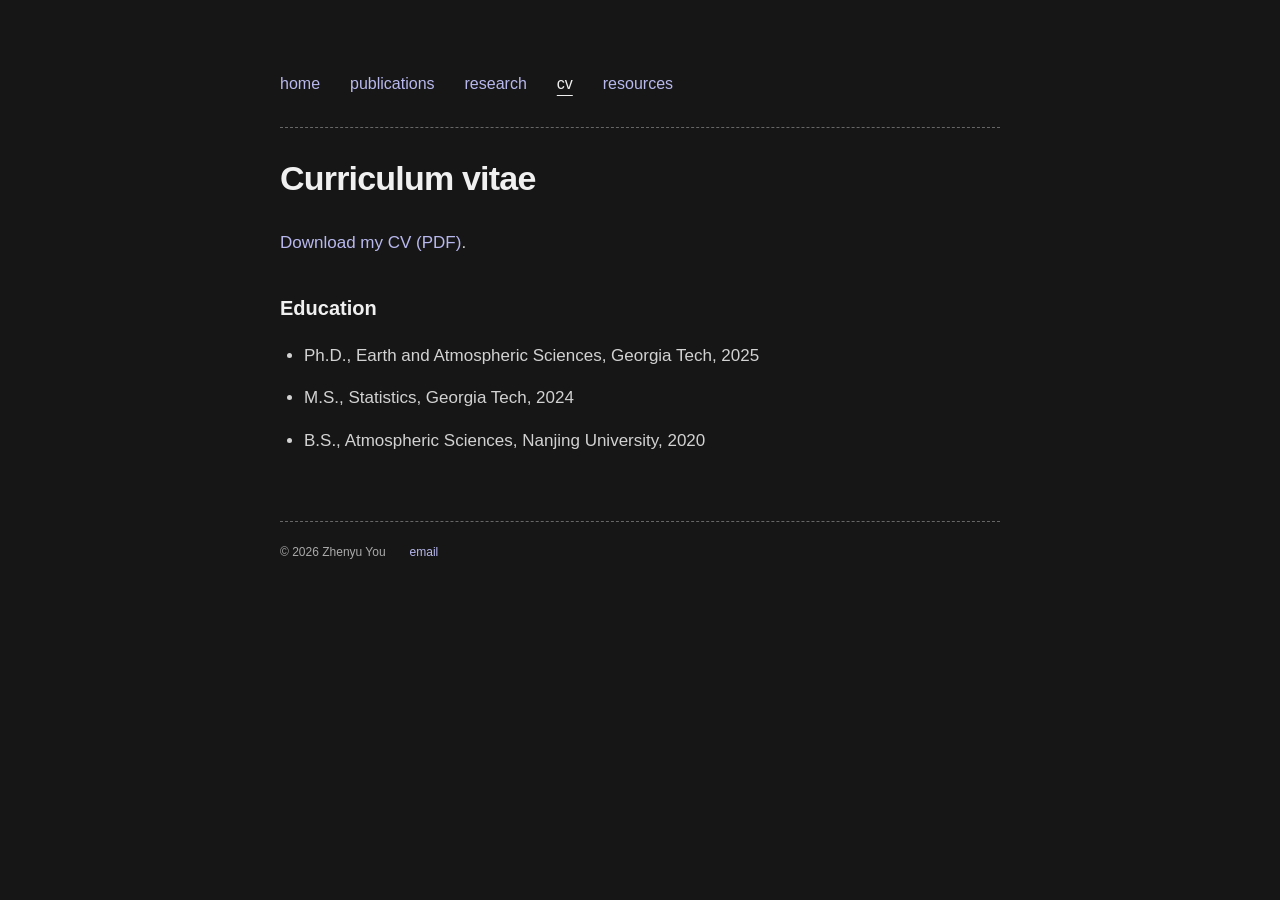
==== cv/index.html @ c99c9461 "Simplify website into five pages" ====
<!doctype html>
<html lang="en">
  <head>
    <meta charset="utf-8">
    <meta name="viewport" content="width=device-width, initial-scale=1">
    <meta name="color-scheme" content="dark">
    <meta name="theme-color" content="#161616">
    <meta name="description" content="Curriculum vitae. Zhenyu You, atmospheric scientist and Postdoctoral Research Fellow at Boston College.">
    <title>Curriculum vitae | Zhenyu You</title>
    <link rel="icon" href="../favicon.svg" type="image/svg+xml">
    <link rel="stylesheet" href="../styles.css">
  </head>
  <body>
    <a class="skip-link" href="#main">Skip to content</a>
    <div class="wrapper">
      <header>
        <nav aria-label="Main navigation">
        <a href="../">home</a>
        <a href="../publications/">publications</a>
        <a href="../research/">research</a>
        <a href="../cv/" aria-current="page">cv</a>
        <a href="../resources/">resources</a>
        </nav>
      </header>
      <main id="main">
        <h1>Curriculum vitae</h1>
        <p><a href="../assets/CV_ZhenyuYou.pdf">Download my CV (PDF)</a>.</p>
        <h2>Education</h2>
        <ul class="plain-list">
          <li>Ph.D., Earth and Atmospheric Sciences, Georgia Tech, 2025</li>
          <li>M.S., Statistics, Georgia Tech, 2024</li>
          <li>B.S., Atmospheric Sciences, Nanjing University, 2020</li>
        </ul>
      </main>
      <footer>
        <span>© 2026 Zhenyu You</span>
        <a href="mailto:zhenyu.you@bc.edu">email</a>
      </footer>
    </div>
  </body>
</html>
---- styles.css ----
/* Shared styles for all five pages. Edit the palette here. */
:root {
  color-scheme: dark;
  --background: #161616;
  --text: #d2d2d2;
  --heading: #f0f0f0;
  --link: #b8b8ee;
  --muted: #aaa;
  --line: #666;
}
* { box-sizing: border-box; }
body {
  margin: 0;
  background: var(--background);
  color: var(--text);
  font-family: -apple-system, BlinkMacSystemFont, "Segoe UI", sans-serif;
  font-size: 17px;
  line-height: 1.8;
  -webkit-font-smoothing: antialiased;
}
.wrapper { max-width: 768px; margin: 66px auto 34px; padding: 0 24px; }
a { color: var(--link); text-decoration: none; }
a:hover { text-decoration: underline; text-underline-offset: 4px; }
a:focus-visible { outline: 2px solid var(--link); outline-offset: 5px; }
::selection { color: #161616; background: #d7d7ed; }
nav { display: flex; flex-wrap: wrap; gap: 10px 30px; padding-bottom: 24px; border-bottom: 1px dashed var(--line); }
nav a { padding: 4px 0; font-size: 16px; }
nav a[aria-current="page"] { color: var(--heading); text-decoration: underline; text-underline-offset: 6px; }
main { padding-top: 28px; }
h1 { margin: 0 0 28px; color: var(--heading); font-size: 34px; font-weight: 700; line-height: 1.3; letter-spacing: -.8px; }
h2 { margin: 34px 0 18px; color: var(--heading); font-size: 20px; font-weight: 600; line-height: 1.5; }
p { margin: 0 0 22px; }
strong { color: var(--heading); font-weight: 600; }
ul, ol { padding-left: 24px; }
.research-list { margin: 26px 0 0; }
.research-list li { margin-bottom: 21px; padding-left: 4px; }
.publication-list { margin: 0; font-size: 15px; line-height: 1.85; }
.publication-list li { padding-left: 5px; margin-bottom: 24px; }
.plain-list li { margin-bottom: 12px; }
.home-contact { margin-top: 28px; font-size: 15px; }
footer { display: flex; flex-wrap: wrap; gap: 10px 24px; margin-top: 65px; padding-top: 20px; border-top: 1px dashed var(--line); color: var(--muted); font-size: 12px; }
.skip-link { position: fixed; top: -100px; left: 16px; padding: 8px 16px; background: var(--heading); color: var(--background); z-index: 10; }
.skip-link:focus { top: 16px; }
@media (max-width: 600px) {
  .wrapper { margin-top: 30px; padding: 0 24px; }
  body { font-size: 16px; line-height: 1.85; }
  nav { gap: 8px 19px; padding-bottom: 19px; }
  nav a { font-size: 14px; }
  main { padding-top: 26px; }
  h1 { font-size: 30px; margin-bottom: 24px; }
  .publication-list { font-size: 14px; }
  footer { margin-top: 48px; }
}
@media (max-width: 380px) {
  nav { column-gap: 14px; }
}
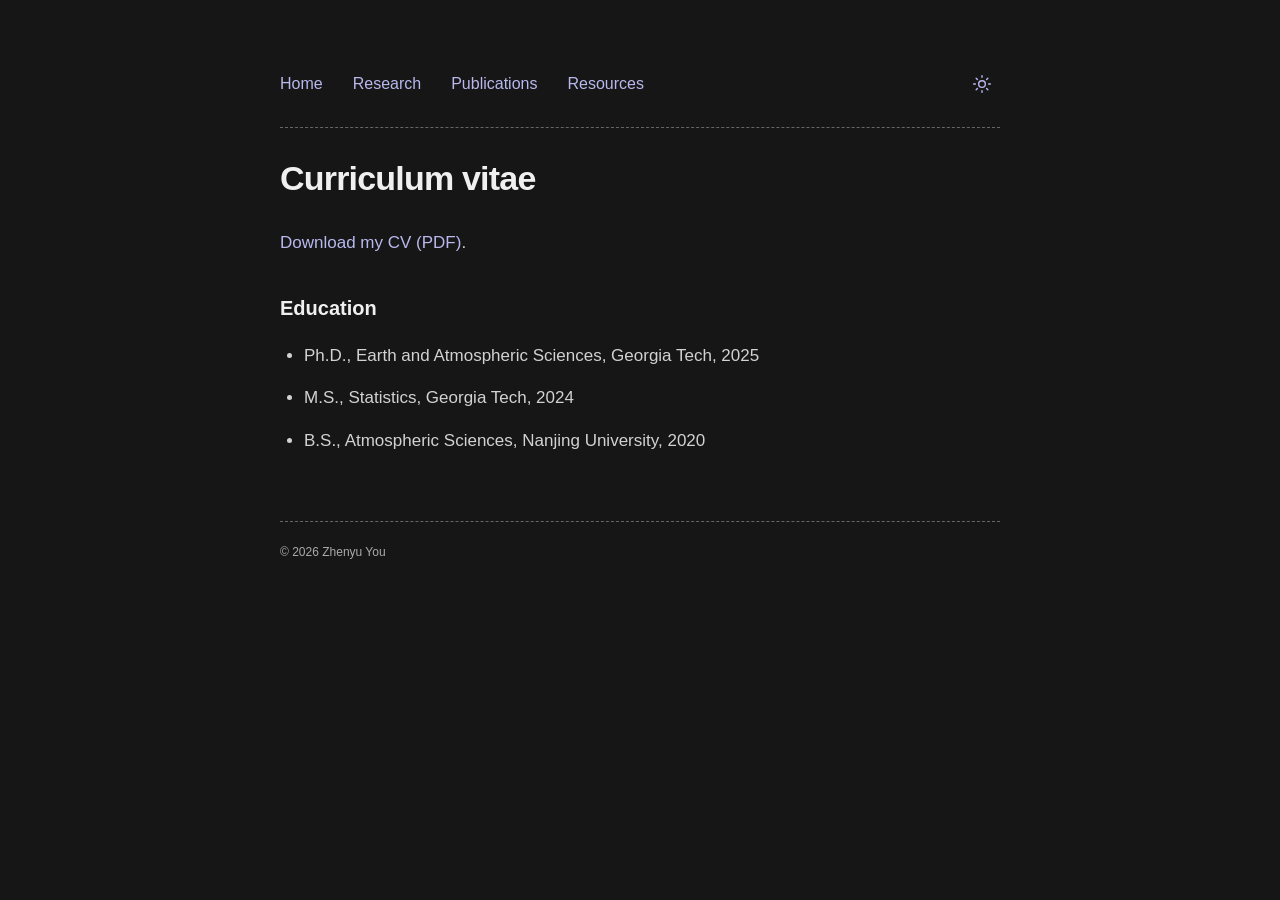
==== commit 9bb0a903: "Add day and night theme toggle and simplify page footers" ====
--- a/cv/index.html
+++ b/cv/index.html
@@ -3,23 +3,27 @@
   <head>
     <meta charset="utf-8">
     <meta name="viewport" content="width=device-width, initial-scale=1">
-    <meta name="color-scheme" content="dark">
+    <meta name="color-scheme" content="dark light">
     <meta name="theme-color" content="#161616">
     <meta name="description" content="Curriculum vitae. Zhenyu You, atmospheric scientist and Postdoctoral Research Fellow at Boston College.">
     <title>Curriculum vitae | Zhenyu You</title>
     <link rel="icon" href="../favicon.svg" type="image/svg+xml">
-    <link rel="stylesheet" href="../styles.css">
+    <script src="../theme.js?v=faa5b478f1"></script>
+    <link rel="stylesheet" href="../styles.css?v=8a5f9c86a7">
   </head>
   <body>
     <a class="skip-link" href="#main">Skip to content</a>
     <div class="wrapper">
       <header>
         <nav aria-label="Main navigation">
-        <a href="../">home</a>
-        <a href="../publications/">publications</a>
-        <a href="../research/">research</a>
-        <a href="../cv/" aria-current="page">cv</a>
-        <a href="../resources/">resources</a>
+          <a href="../">Home</a>
+          <a href="../research/">Research</a>
+          <a href="../publications/">Publications</a>
+          <a href="../resources/">Resources</a>
+          <button class="theme-toggle" type="button" aria-label="Switch to day mode" title="Switch to day mode">
+            <svg class="theme-icon--sun" viewBox="0 0 24 24" aria-hidden="true" focusable="false"><circle cx="12" cy="12" r="4"></circle><path d="M12 2v2M12 20v2M2 12h2M20 12h2M5 5l1.5 1.5M17.5 17.5 19 19M5 19l1.5-1.5M17.5 6.5 19 5"></path></svg>
+            <svg class="theme-icon--moon" viewBox="0 0 24 24" aria-hidden="true" focusable="false"><path d="M20.5 14A9 9 0 0 1 10 3.5 9 9 0 1 0 20.5 14Z"></path></svg>
+          </button>
         </nav>
       </header>
       <main id="main">
@@ -34,7 +38,6 @@
       </main>
       <footer>
         <span>© 2026 Zhenyu You</span>
-        <a href="mailto:zhenyu.you@bc.edu">email</a>
       </footer>
     </div>
   </body>
--- a/styles.css
+++ b/styles.css
@@ -7,6 +7,17 @@
   --link: #b8b8ee;
   --muted: #aaa;
   --line: #666;
+  --surface: #202020;
+}
+:root[data-theme="light"] {
+  color-scheme: light;
+  --background: #fff;
+  --text: #30343b;
+  --heading: #1b1f24;
+  --link: #4b4fa5;
+  --muted: #626871;
+  --line: #c4c7cd;
+  --surface: #f1f3f6;
 }
 * { box-sizing: border-box; }
 body {
@@ -23,34 +34,136 @@
 a:hover { text-decoration: underline; text-underline-offset: 4px; }
 a:focus-visible { outline: 2px solid var(--link); outline-offset: 5px; }
 ::selection { color: #161616; background: #d7d7ed; }
-nav { display: flex; flex-wrap: wrap; gap: 10px 30px; padding-bottom: 24px; border-bottom: 1px dashed var(--line); }
+nav { display: flex; flex-wrap: wrap; align-items: center; gap: 10px 30px; padding-bottom: 24px; border-bottom: 1px dashed var(--line); }
 nav a { padding: 4px 0; font-size: 16px; }
 nav a[aria-current="page"] { color: var(--heading); text-decoration: underline; text-underline-offset: 6px; }
+.theme-toggle { display: grid; place-items: center; flex: 0 0 36px; width: 36px; height: 36px; margin-left: auto; padding: 8px; border: 0; border-radius: 50%; background: transparent; color: var(--link); cursor: pointer; }
+.theme-toggle:hover { background: var(--surface); color: var(--heading); }
+.theme-toggle:focus-visible { outline: 2px solid var(--link); outline-offset: 4px; }
+.theme-toggle svg { width: 20px; height: 20px; fill: none; stroke: currentColor; stroke-width: 1.7; stroke-linecap: round; stroke-linejoin: round; }
+.theme-icon--moon { display: none; }
+:root[data-theme="light"] .theme-icon--sun { display: none; }
+:root[data-theme="light"] .theme-icon--moon { display: block; }
 main { padding-top: 28px; }
 h1 { margin: 0 0 28px; color: var(--heading); font-size: 34px; font-weight: 700; line-height: 1.3; letter-spacing: -.8px; }
 h2 { margin: 34px 0 18px; color: var(--heading); font-size: 20px; font-weight: 600; line-height: 1.5; }
 p { margin: 0 0 22px; }
 strong { color: var(--heading); font-weight: 600; }
 ul, ol { padding-left: 24px; }
-.research-list { margin: 26px 0 0; }
-.research-list li { margin-bottom: 21px; padding-left: 4px; }
-.publication-list { margin: 0; font-size: 15px; line-height: 1.85; }
-.publication-list li { padding-left: 5px; margin-bottom: 24px; }
+.research-wrapper { max-width: 1120px; }
+.research-intro { max-width: 790px; margin-bottom: 40px; }
+.research-project + .research-project { margin-top: 42px; padding-top: 42px; border-top: 1px dashed var(--line); }
+.research-project h2 { margin: 0 0 24px; font-size: 23px; line-height: 1.45; }
+.project-body { display: flow-root; }
+.project-body > p:last-child { margin-bottom: 0; }
+.project-description { min-width: 0; }
+.project-description h3 { margin: 0 0 14px; color: var(--heading); font-size: 17px; font-weight: 600; line-height: 1.5; }
+.project-description p:last-child { margin-bottom: 0; }
+.project-figures { display: grid; gap: 22px; min-width: 0; }
+.research-project figure { min-width: 0; margin: 0; }
+.research-project .figure-inset { width: 44%; }
+.research-project .figure-inset-right { float: right; margin: 4px 0 12px 34px; }
+.research-project .figure-inset-left { float: left; margin: 4px 34px 12px 0; }
+.research-project figure a { display: block; }
+.research-project figure a:hover { opacity: .92; }
+.research-project img { display: block; width: 100%; height: auto; background: #fff; }
+.research-project figcaption { margin-top: 9px; color: var(--muted); font-size: 12px; line-height: 1.6; }
+.figure-pair { display: grid; grid-template-columns: repeat(2, minmax(0, 1fr)); align-items: stretch; gap: 14px; }
+.research-project .figure-pair a { position: relative; aspect-ratio: 19 / 20; background: #fff; }
+.research-project .figure-pair img { position: absolute; inset: 0; width: 100%; height: 100%; object-fit: contain; object-position: center top; }
+.research-project .maritime-figures { width: 52%; }
+.maritime-plot-pair { grid-template-columns: minmax(0, 1.222222fr) minmax(0, 1.700688fr); }
+.research-project .maritime-plot-pair a { aspect-ratio: 11 / 9; }
+.research-project .maritime-plot-pair figure:last-child a { aspect-ratio: 1483 / 872; }
+.research-project .us-mcs-figures { width: 52%; }
+.us-mcs-description h3:not(:first-child) { margin-top: 24px; }
+.research-project .project-wide-figure { margin: 24px 0; }
+.project-papers { margin-top: 24px; }
+.project-papers h3 { margin: 0 0 9px; color: var(--heading); font-size: 14px; font-weight: 600; }
+.project-papers ul { margin: 0; padding-left: 20px; font-size: 14px; line-height: 1.75; }
+.project-papers li + li { margin-top: 9px; }
+.publication-list { margin: 0; padding: 0; list-style: none; font-size: 15px; line-height: 1.85; }
+.publication-list li { margin-bottom: 24px; }
 .plain-list li { margin-bottom: 12px; }
-.home-contact { margin-top: 28px; font-size: 15px; }
+.resources-wrapper { max-width: 1040px; }
+.resource-section + .resource-section { margin-top: 34px; padding-top: 28px; border-top: 1px dashed var(--line); }
+.resource-section h2 { margin: 0 0 16px; }
+.resource-grid { display: grid; grid-template-columns: repeat(6, minmax(0, 1fr)); gap: 8px 16px; margin: 0; padding: 0; list-style: none; }
+.resource-grid li { min-width: 0; }
+.resource-link { display: flex; flex-direction: column; align-items: center; gap: 10px; min-height: 112px; padding: 12px 5px; border-radius: 10px; text-align: center; }
+.resource-link:hover { background: var(--surface); text-decoration: none; }
+.resource-link:hover .resource-title { color: var(--heading); }
+.resource-icon { display: grid; place-items: center; width: 84px; height: 64px; border: 1px solid #ddd; border-radius: 10px; background: #f6f6f6; }
+.resource-icon--dark { border-color: #383838; background: #222; }
+.resource-icon img { display: block; width: 72px; height: 48px; object-fit: contain; }
+.resource-title { max-width: 100%; color: var(--text); font-size: 13px; line-height: 1.45; overflow-wrap: anywhere; }
+@media (max-width: 800px) { .resource-grid { grid-template-columns: repeat(4, minmax(0, 1fr)); } }
+@media (max-width: 480px) { .resource-grid { grid-template-columns: repeat(3, minmax(0, 1fr)); gap: 8px; } }
+.home-wrapper { max-width: 1040px; }
+.home-layout { display: grid; grid-template-columns: 220px minmax(0, 1fr); gap: 56px; padding-top: 42px; }
+.profile { min-width: 0; }
+.profile-headshot { display: block; width: 176px; height: 176px; margin-bottom: 24px; border-radius: 50%; object-fit: cover; }
+.profile h1 { margin-bottom: 12px; font-size: 28px; letter-spacing: -.5px; }
+.profile-role { margin: 0 0 20px; color: var(--muted); font-size: 14px; line-height: 1.7; }
+.social-links { display: grid; gap: 6px; margin: 0; padding: 0; list-style: none; font-size: 14px; }
+.social-links a { display: inline-flex; align-items: center; gap: 11px; min-height: 32px; }
+.social-links svg { flex: 0 0 19px; width: 19px; height: 19px; }
+.home-content { min-width: 0; }
+.introduction p:last-child { margin-bottom: 0; }
+.short-bio { margin-top: 36px; padding-top: 26px; border-top: 1px solid var(--line); }
+.bio-heading { display: flex; align-items: baseline; justify-content: space-between; flex-wrap: wrap; gap: 10px 24px; margin-bottom: 28px; }
+.bio-heading h2 { margin: 0; font-size: 22px; }
+.bio-heading a { font-size: 14px; }
+.file-type { color: var(--muted); font-size: 12px; }
+.bio-list { display: grid; gap: 28px; margin: 0; padding: 0; list-style: none; }
+.bio-list li { display: grid; grid-template-columns: 132px minmax(0, 1fr); gap: 14px; }
+.bio-list p { margin: 0; font-size: 15px; line-height: 1.7; }
+.bio-list .bio-dates { padding-top: 1px; color: var(--muted); font-size: 13px; }
+.bio-list h3 { margin: 0 0 2px; color: var(--heading); font-size: 15px; font-weight: 600; line-height: 1.7; }
+.bio-list .bio-detail { color: var(--muted); font-size: 14px; }
 footer { display: flex; flex-wrap: wrap; gap: 10px 24px; margin-top: 65px; padding-top: 20px; border-top: 1px dashed var(--line); color: var(--muted); font-size: 12px; }
 .skip-link { position: fixed; top: -100px; left: 16px; padding: 8px 16px; background: var(--heading); color: var(--background); z-index: 10; }
 .skip-link:focus { top: 16px; }
+@media (max-width: 800px) {
+  .home-layout { grid-template-columns: 190px minmax(0, 1fr); gap: 30px; }
+  .bio-list li { grid-template-columns: 1fr; gap: 3px; }
+  .research-project .figure-inset { width: 46%; }
+  .research-project .figure-inset-right { margin-left: 26px; }
+  .research-project .figure-inset-left { margin-right: 26px; }
+  .research-project .us-mcs-figures { float: none; width: 100%; max-width: 620px; margin: 0 auto 26px; }
+  .research-project .maritime-figures { float: none; width: 100%; max-width: 620px; margin: 0 auto 26px; }
+}
+@media (max-width: 700px) {
+  .home-layout { grid-template-columns: 1fr; gap: 34px; padding-top: 32px; }
+  .profile { text-align: center; }
+  .profile-headshot { margin-right: auto; margin-left: auto; }
+  .social-links { justify-items: center; }
+}
 @media (max-width: 600px) {
   .wrapper { margin-top: 30px; padding: 0 24px; }
   body { font-size: 16px; line-height: 1.85; }
-  nav { gap: 8px 19px; padding-bottom: 19px; }
+  nav { gap: 8px 10px; padding-bottom: 19px; }
   nav a { font-size: 14px; }
   main { padding-top: 26px; }
   h1 { font-size: 30px; margin-bottom: 24px; }
   .publication-list { font-size: 14px; }
+  .research-intro { margin-bottom: 32px; }
+  .research-project h2 { font-size: 21px; }
+  .research-project .figure-inset { float: none; width: 100%; margin: 0 0 24px; }
+  .research-project + .research-project { margin-top: 32px; padding-top: 32px; }
   footer { margin-top: 48px; }
 }
 @media (max-width: 380px) {
-  nav { column-gap: 14px; }
+  nav { column-gap: 8px; }
 }
+@media (max-width: 360px) {
+  nav { column-gap: 6px; }
+  nav a { font-size: 12px; }
+  .theme-toggle { flex-basis: 32px; width: 32px; height: 32px; padding: 6px; }
+  .resource-link { padding-inline: 0; }
+  .resource-title { font-size: 12px; }
+}
+@media (max-width: 480px) {
+  .us-mcs-figures .figure-pair { grid-template-columns: 1fr; gap: 22px; }
+  .maritime-plot-pair { grid-template-columns: 1fr; gap: 22px; }
+}
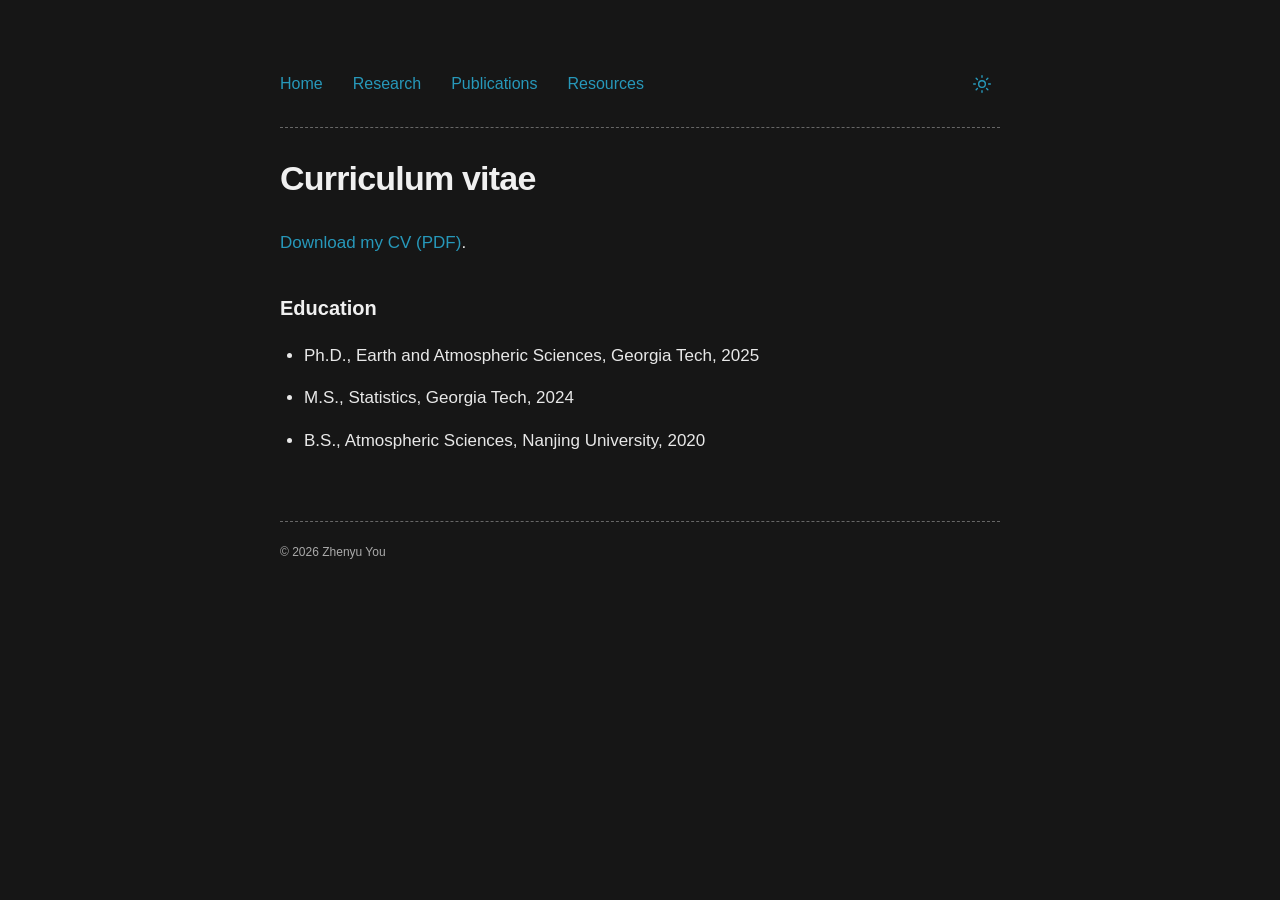
==== commit 6fde74c5: "Match theme accent colors and add AMS research coverage" ====
--- a/cv/index.html
+++ b/cv/index.html
@@ -9,7 +9,7 @@
     <title>Curriculum vitae | Zhenyu You</title>
     <link rel="icon" href="../favicon.svg" type="image/svg+xml">
     <script src="../theme.js?v=faa5b478f1"></script>
-    <link rel="stylesheet" href="../styles.css?v=8a5f9c86a7">
+    <link rel="stylesheet" href="../styles.css?v=75b3f731d5">
   </head>
   <body>
     <a class="skip-link" href="#main">Skip to content</a>
--- a/styles.css
+++ b/styles.css
@@ -2,9 +2,9 @@
 :root {
   color-scheme: dark;
   --background: #161616;
-  --text: #d2d2d2;
+  --text: #e8e8e8;
   --heading: #f0f0f0;
-  --link: #b8b8ee;
+  --link: #2798ba;
   --muted: #aaa;
   --line: #666;
   --surface: #202020;
@@ -12,9 +12,9 @@
 :root[data-theme="light"] {
   color-scheme: light;
   --background: #fff;
-  --text: #30343b;
+  --text: #111;
   --heading: #1b1f24;
-  --link: #4b4fa5;
+  --link: #b507ac;
   --muted: #626871;
   --line: #c4c7cd;
   --surface: #f1f3f6;
@@ -54,6 +54,8 @@
 .research-intro { max-width: 790px; margin-bottom: 40px; }
 .research-project + .research-project { margin-top: 42px; padding-top: 42px; border-top: 1px dashed var(--line); }
 .research-project h2 { margin: 0 0 24px; font-size: 23px; line-height: 1.45; }
+.research-project .project-news-title { margin-bottom: 10px; }
+.project-news { margin: 0 0 24px; font-size: 14px; line-height: 1.65; }
 .project-body { display: flow-root; }
 .project-body > p:last-child { margin-bottom: 0; }
 .project-description { min-width: 0; }
@@ -67,7 +69,7 @@
 .research-project figure a { display: block; }
 .research-project figure a:hover { opacity: .92; }
 .research-project img { display: block; width: 100%; height: auto; background: #fff; }
-.research-project figcaption { margin-top: 9px; color: var(--muted); font-size: 12px; line-height: 1.6; }
+.research-project figcaption { margin-top: 9px; color: var(--text); font-size: 12px; line-height: 1.6; }
 .figure-pair { display: grid; grid-template-columns: repeat(2, minmax(0, 1fr)); align-items: stretch; gap: 14px; }
 .research-project .figure-pair a { position: relative; aspect-ratio: 19 / 20; background: #fff; }
 .research-project .figure-pair img { position: absolute; inset: 0; width: 100%; height: 100%; object-fit: contain; object-position: center top; }
@@ -84,6 +86,7 @@
 .project-papers li + li { margin-top: 9px; }
 .publication-list { margin: 0; padding: 0; list-style: none; font-size: 15px; line-height: 1.85; }
 .publication-list li { margin-bottom: 24px; }
+.publication-list a, .project-papers a { color: inherit; }
 .plain-list li { margin-bottom: 12px; }
 .resources-wrapper { max-width: 1040px; }
 .resource-section + .resource-section { margin-top: 34px; padding-top: 28px; border-top: 1px dashed var(--line); }
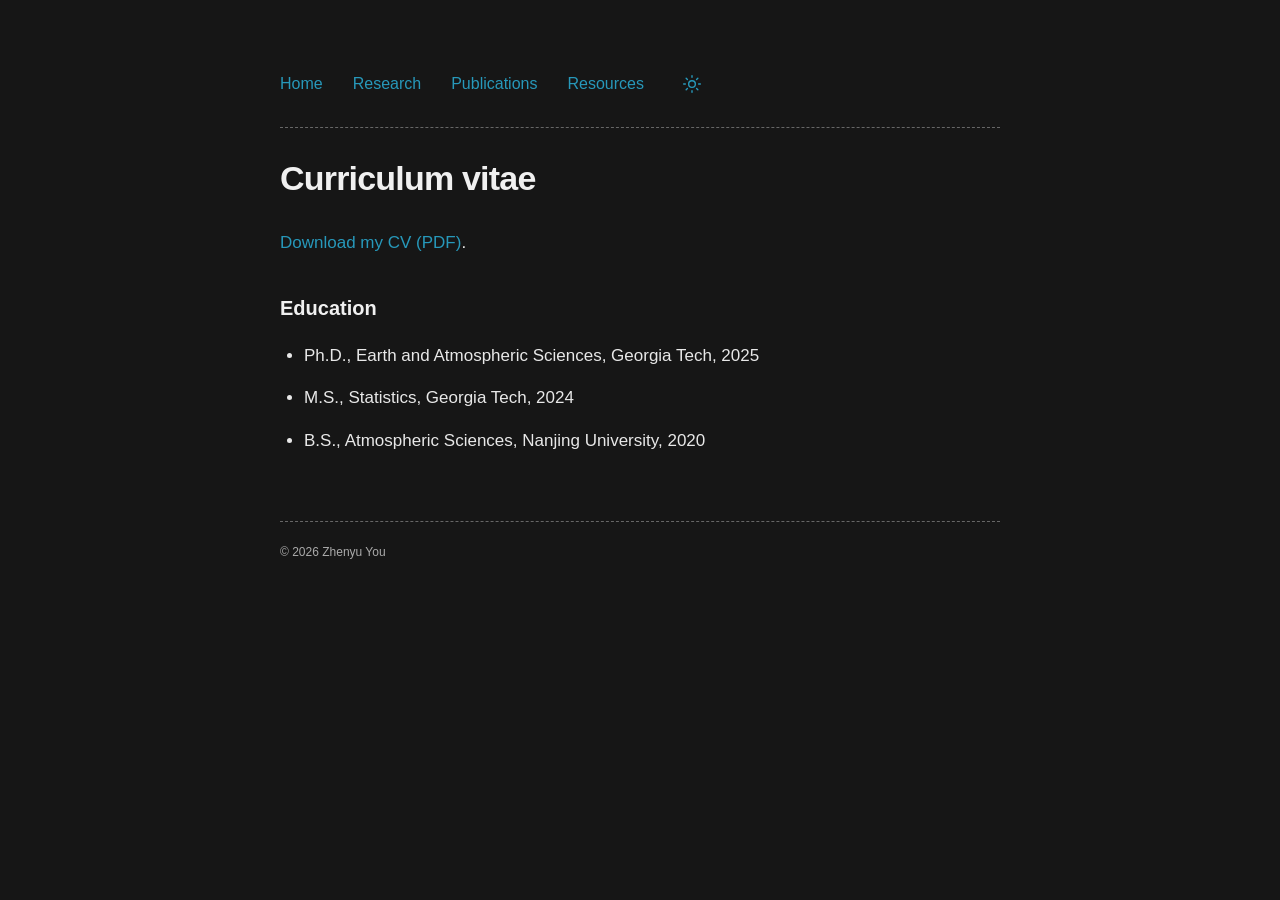
==== commit 9e8cf3ac: "Move theme toggle beside Resources" ====
--- a/cv/index.html
+++ b/cv/index.html
@@ -8,8 +8,8 @@
     <meta name="description" content="Curriculum vitae. Zhenyu You, atmospheric scientist and Postdoctoral Research Fellow at Boston College.">
     <title>Curriculum vitae | Zhenyu You</title>
     <link rel="icon" href="../favicon.svg" type="image/svg+xml">
-    <script src="../theme.js?v=faa5b478f1"></script>
-    <link rel="stylesheet" href="../styles.css?v=75b3f731d5">
+    <script src="../theme.js?v=977b570b49"></script>
+    <link rel="stylesheet" href="../styles.css?v=d2709de23d">
   </head>
   <body>
     <a class="skip-link" href="#main">Skip to content</a>
--- a/styles.css
+++ b/styles.css
@@ -37,7 +37,7 @@
 nav { display: flex; flex-wrap: wrap; align-items: center; gap: 10px 30px; padding-bottom: 24px; border-bottom: 1px dashed var(--line); }
 nav a { padding: 4px 0; font-size: 16px; }
 nav a[aria-current="page"] { color: var(--heading); text-decoration: underline; text-underline-offset: 6px; }
-.theme-toggle { display: grid; place-items: center; flex: 0 0 36px; width: 36px; height: 36px; margin-left: auto; padding: 8px; border: 0; border-radius: 50%; background: transparent; color: var(--link); cursor: pointer; }
+.theme-toggle { display: grid; place-items: center; flex: 0 0 36px; width: 36px; height: 36px; margin-left: 0; padding: 8px; border: 0; border-radius: 50%; background: transparent; color: var(--link); cursor: pointer; }
 .theme-toggle:hover { background: var(--surface); color: var(--heading); }
 .theme-toggle:focus-visible { outline: 2px solid var(--link); outline-offset: 4px; }
 .theme-toggle svg { width: 20px; height: 20px; fill: none; stroke: currentColor; stroke-width: 1.7; stroke-linecap: round; stroke-linejoin: round; }
@@ -75,6 +75,7 @@
 .research-project .figure-pair img { position: absolute; inset: 0; width: 100%; height: 100%; object-fit: contain; object-position: center top; }
 .research-project .maritime-figures { width: 52%; }
 .maritime-plot-pair { grid-template-columns: minmax(0, 1.222222fr) minmax(0, 1.700688fr); }
+.research-project > .maritime-plot-pair { margin: 24px 0; }
 .research-project .maritime-plot-pair a { aspect-ratio: 11 / 9; }
 .research-project .maritime-plot-pair figure:last-child a { aspect-ratio: 1483 / 872; }
 .research-project .us-mcs-figures { width: 52%; }
@@ -86,7 +87,10 @@
 .project-papers li + li { margin-top: 9px; }
 .publication-list { margin: 0; padding: 0; list-style: none; font-size: 15px; line-height: 1.85; }
 .publication-list li { margin-bottom: 24px; }
-.publication-list a, .project-papers a { color: inherit; }
+a[href$=".pdf"] { color: var(--link); }
+.publication-year { color: var(--link); }
+.publication-list .paper-title { font-weight: 700; }
+.publication-list .publication-author { text-decoration: underline; text-underline-offset: 3px; }
 .plain-list li { margin-bottom: 12px; }
 .resources-wrapper { max-width: 1040px; }
 .resource-section + .resource-section { margin-top: 34px; padding-top: 28px; border-top: 1px dashed var(--line); }
@@ -109,7 +113,7 @@
 .profile h1 { margin-bottom: 12px; font-size: 28px; letter-spacing: -.5px; }
 .profile-role { margin: 0 0 20px; color: var(--muted); font-size: 14px; line-height: 1.7; }
 .social-links { display: grid; gap: 6px; margin: 0; padding: 0; list-style: none; font-size: 14px; }
-.social-links a { display: inline-flex; align-items: center; gap: 11px; min-height: 32px; }
+.social-links a { display: inline-flex; align-items: center; gap: 11px; min-height: 32px; color: var(--text); }
 .social-links svg { flex: 0 0 19px; width: 19px; height: 19px; }
 .home-content { min-width: 0; }
 .introduction p:last-child { margin-bottom: 0; }
